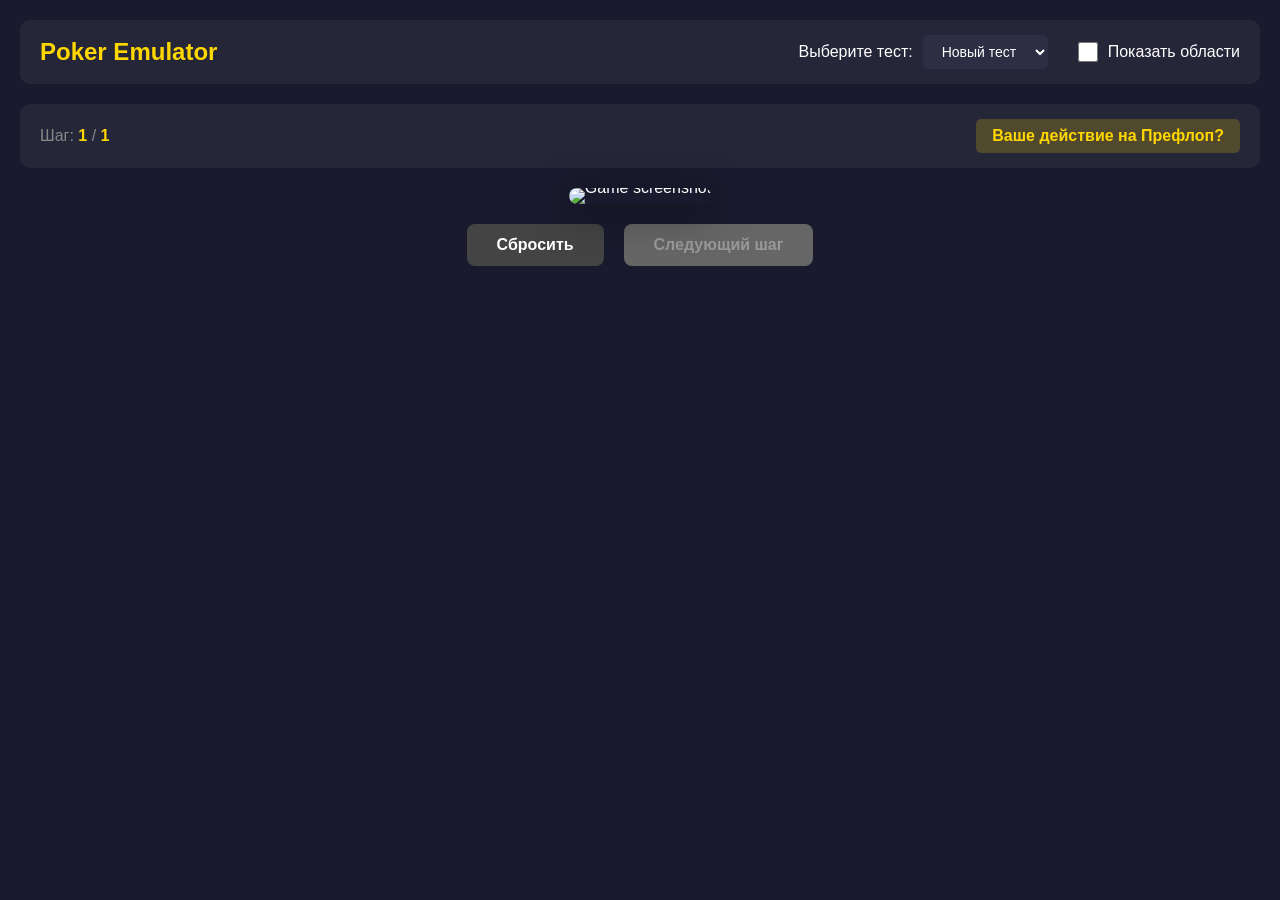
==== docs/index.html @ e7321e62 "Moved files to /docs for github pages" ====
<!DOCTYPE html>
<html lang="ru">
<head>
    <meta charset="UTF-8">
    <meta name="viewport" content="width=device-width, initial-scale=1.0">
    <title>Poker Emulator - Тренажёр покерных ситуаций</title>
    <link rel="stylesheet" href="../poker-emulator/css/style.css">
</head>
<body>
    <div class="app-container">
        <!-- Header -->
        <div class="header">
            <h1>Poker Emulator</h1>
            <div class="test-selector">
                <label for="scenario-select">Выберите тест:</label>
                <select id="scenario-select">
                    <!-- Опции будут сгенерированы автоматически из scenarios.js -->
                </select>
                <label class="debug-toggle">
                    <input type="checkbox" id="debug-mode"> Показать области
                </label>
            </div>
        </div>

        <!-- Test Status -->
        <div class="status-panel">
            <div class="progress">
                <span>Шаг: <span id="current-step">1</span> / <span id="total-steps">4</span></span>
                <span id="selected-size-display" style="margin-left: 20px; color: #00ff00; font-weight: bold;"></span>
            </div>
            <div class="result" id="result-display"></div>
        </div>

        <!-- Game Screen -->
        <div class="game-screen" id="game-screen">
            <!-- Background image (screenshot) -->
            <img class="screenshot-img" id="screenshot-img" src="" alt="Game screenshot">
            
            <!-- Невидимые области для кликов поверх нативных кнопок -->
            <div class="click-overlay" id="click-overlay">
                <!-- Click areas will be dynamically placed here -->
            </div>

            <!-- Action hint -->
            <div class="action-hint" id="action-hint"></div>
        </div>

        <!-- Controls -->
        <div class="controls">
            <button id="reset-btn" class="control-btn">Сбросить</button>
            <button id="next-btn" class="control-btn" disabled>Следующий шаг</button>
        </div>

        <!-- Test Results -->
        <div class="test-summary" id="test-summary" style="display: none;">
            <h2>Результат теста</h2>
            <div id="summary-content"></div>
        </div>
    </div>

    <script src="../poker-emulator/js/scenarios.js"></script>
    <script src="../poker-emulator/js/emulator.js"></script>
</body>
</html>
---- poker-emulator/css/style.css ----
* {
    margin: 0;
    padding: 0;
    box-sizing: border-box;
}

body {
    font-family: -apple-system, BlinkMacSystemFont, 'Segoe UI', Roboto, Arial, sans-serif;
    background: #1a1a2e;
    color: #fff;
    min-height: 100vh;
    padding: 20px;
}

.app-container {
    max-width: 1400px;
    margin: 0 auto;
}

/* Header */
.header {
    display: flex;
    justify-content: space-between;
    align-items: center;
    margin-bottom: 20px;
    padding: 15px 20px;
    background: rgba(255, 255, 255, 0.05);
    border-radius: 10px;
}

.header h1 {
    font-size: 24px;
    color: #ffd700;
}

.test-selector {
    display: flex;
    align-items: center;
    gap: 10px;
}

.test-selector select {
    padding: 8px 15px;
    border-radius: 5px;
    border: none;
    background: #2d2d44;
    color: #fff;
    font-size: 14px;
    cursor: pointer;
}

/* Status Panel */
.status-panel {
    display: flex;
    justify-content: space-between;
    align-items: center;
    margin-bottom: 20px;
    padding: 15px 20px;
    background: rgba(255, 255, 255, 0.05);
    border-radius: 10px;
}

.progress {
    font-size: 16px;
}

.progress span {
    color: #888;
}

#current-step, #total-steps {
    color: #ffd700;
    font-weight: bold;
}

.result {
    font-size: 16px;
    font-weight: bold;
    padding: 8px 16px;
    border-radius: 5px;
}

.result.correct {
    background: rgba(0, 255, 0, 0.2);
    color: #00ff00;
}

.result.incorrect {
    background: rgba(255, 0, 0, 0.2);
    color: #ff4444;
}

.result.waiting {
    background: rgba(255, 215, 0, 0.2);
    color: #ffd700;
}

/* Game Screen */
.game-screen {
    position: relative;
    display: block;
    width: fit-content;
    max-width: 1200px;
    margin: 0 auto 20px;
    border-radius: 10px;
    overflow: hidden;
    box-shadow: 0 10px 40px rgba(0, 0, 0, 0.5);
    line-height: 0; /* Убираем отступ снизу у img */
}

.screenshot-img {
    display: block;
    max-width: 100%;
    max-height: 80vh;
    width: auto;
    height: auto;
}

/* Click Areas Overlay - Невидимые области для кликов */
.click-overlay {
    position: absolute;
    top: 0;
    left: 0;
    width: 100%;
    height: 100%;
    pointer-events: none; /* Пропускаем клики сквозь пустые области */
}

.click-area {
    position: absolute;
    cursor: pointer;
    pointer-events: auto; /* Перехватываем клики только на кнопках */
    background: transparent;
    border: none;
    outline: none;
    /* Для отладки можно включить видимость: */
    /* background: rgba(255, 0, 0, 0.2); */
    /* border: 1px solid rgba(255, 0, 0, 0.5); */
}

/* Для режима отладки - добавьте класс debug к .game-screen */
.game-screen.debug .click-area {
    background: rgba(255, 0, 0, 0.2);
    border: 2px solid rgba(255, 0, 0, 0.6);
}

/* Action Hint */
.action-hint {
    position: absolute;
    top: 50%;
    left: 50%;
    transform: translate(-50%, -50%);
    background: rgba(0, 0, 0, 0.85);
    color: #ffd700;
    padding: 25px 50px;
    border-radius: 10px;
    font-size: 20px;
    font-weight: bold;
    text-align: center;
    opacity: 0;
    transition: opacity 0.3s ease;
    pointer-events: none;
    z-index: 100;
}

.action-hint.visible {
    opacity: 1;
}

/* Controls */
.controls {
    display: flex;
    justify-content: center;
    gap: 20px;
    margin-bottom: 20px;
}

.control-btn {
    padding: 12px 30px;
    border: none;
    border-radius: 8px;
    font-size: 16px;
    font-weight: bold;
    cursor: pointer;
    transition: all 0.2s ease;
}

#reset-btn {
    background: #444;
    color: #fff;
}

#reset-btn:hover {
    background: #555;
}

#next-btn {
    background: #ffd700;
    color: #1a1a2e;
}

#next-btn:hover:not(:disabled) {
    background: #ffed4e;
}

#next-btn:disabled {
    background: #666;
    color: #999;
    cursor: not-allowed;
}

/* Test Summary */
.test-summary {
    background: rgba(255, 255, 255, 0.05);
    border-radius: 10px;
    padding: 30px;
    margin-top: 20px;
}

.test-summary h2 {
    color: #ffd700;
    margin-bottom: 20px;
    text-align: center;
}

.summary-item {
    display: flex;
    justify-content: space-between;
    padding: 15px;
    margin-bottom: 10px;
    background: rgba(255, 255, 255, 0.03);
    border-radius: 8px;
    border-left: 4px solid #666;
}

.summary-item.correct {
    border-left-color: #00ff00;
}

.summary-item.incorrect {
    border-left-color: #ff4444;
}

.summary-item .step-name {
    font-weight: bold;
}

.summary-item .action-taken {
    color: #888;
}

/* Debug toggle */
.debug-toggle {
    display: flex;
    align-items: center;
    gap: 10px;
    margin-left: 20px;
    cursor: pointer;
}

.debug-toggle input[type="checkbox"] {
    width: 20px;
    height: 20px;
    cursor: pointer;
}

/* Responsive */
@media (max-width: 900px) {
    .screenshot-img {
        max-height: 60vh;
    }
}
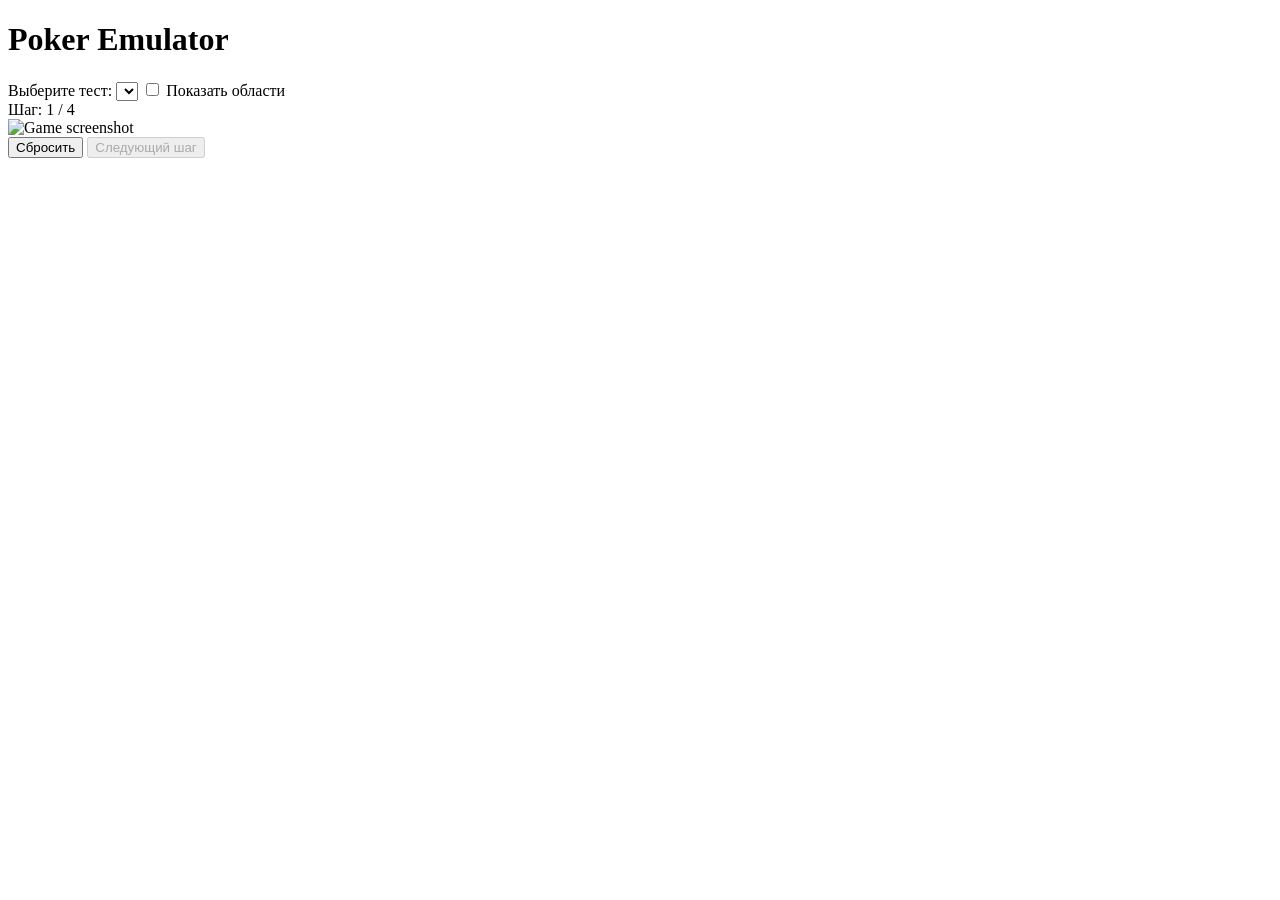
==== commit 5b827b9b: "Moved files to /docs for github pages" ====
--- a/docs/index.html
+++ b/docs/index.html
@@ -4,7 +4,7 @@
     <meta charset="UTF-8">
     <meta name="viewport" content="width=device-width, initial-scale=1.0">
     <title>Poker Emulator - Тренажёр покерных ситуаций</title>
-    <link rel="stylesheet" href="../poker-emulator/css/style.css">
+    <link rel="stylesheet" href="css/style.css">
 </head>
 <body>
     <div class="app-container">
@@ -58,7 +58,7 @@
         </div>
     </div>
 
-    <script src="../poker-emulator/js/scenarios.js"></script>
-    <script src="../poker-emulator/js/emulator.js"></script>
+    <script src="js/scenarios.js"></script>
+    <script src="js/emulator.js"></script>
 </body>
 </html>
